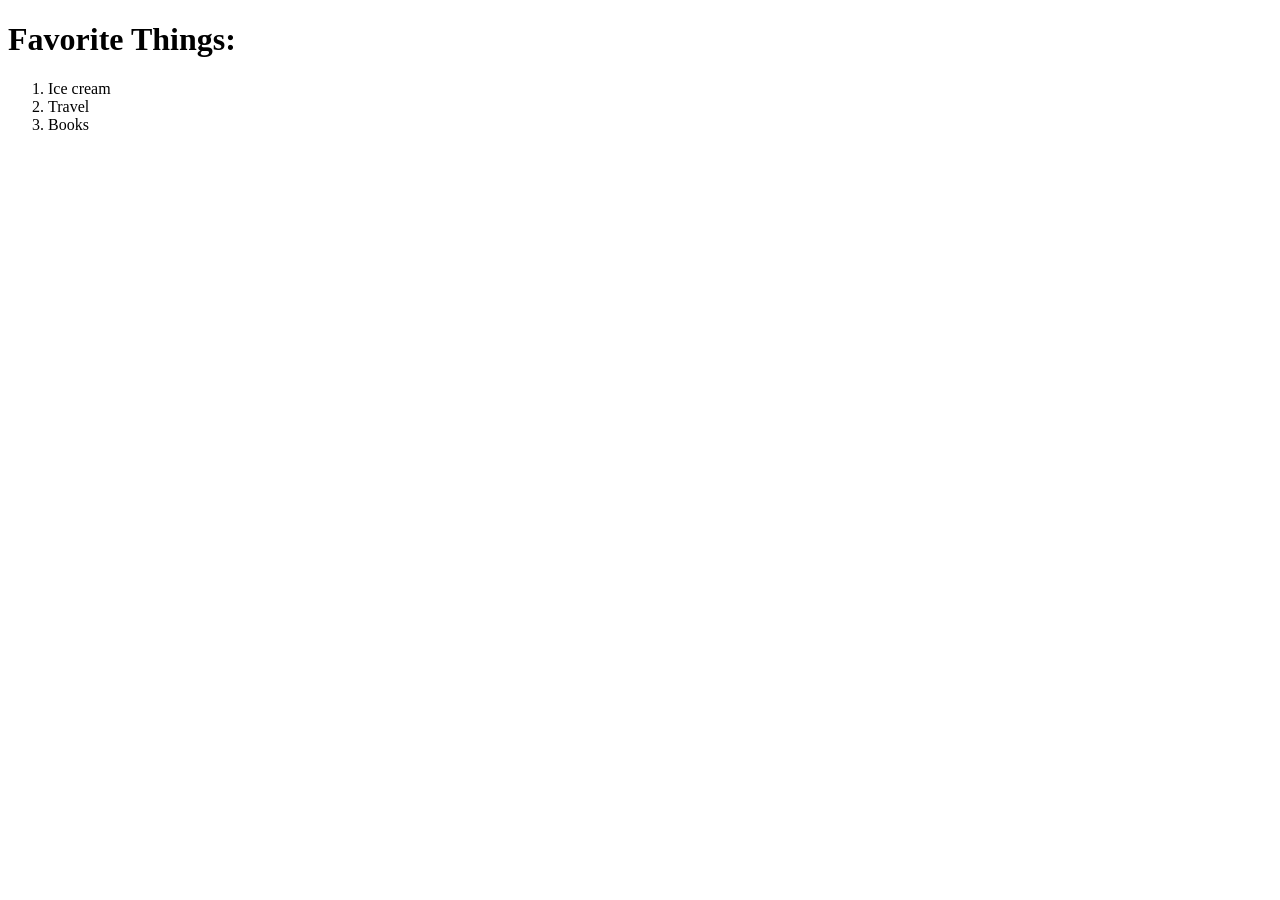
==== favorite-things.html @ 04d97cbc "add page with info on my favorite things." ====
<!DOCTYPE html>
<html>
  <head>
    <title>Favorite things</title>
  </head>
  <body>
    <h1>Favorite Things:</h1>
    <ol>
      <li>Ice cream</li>
      <li>Travel</li>
      <li>Books</li>
    </ol>
  </body>
</html>
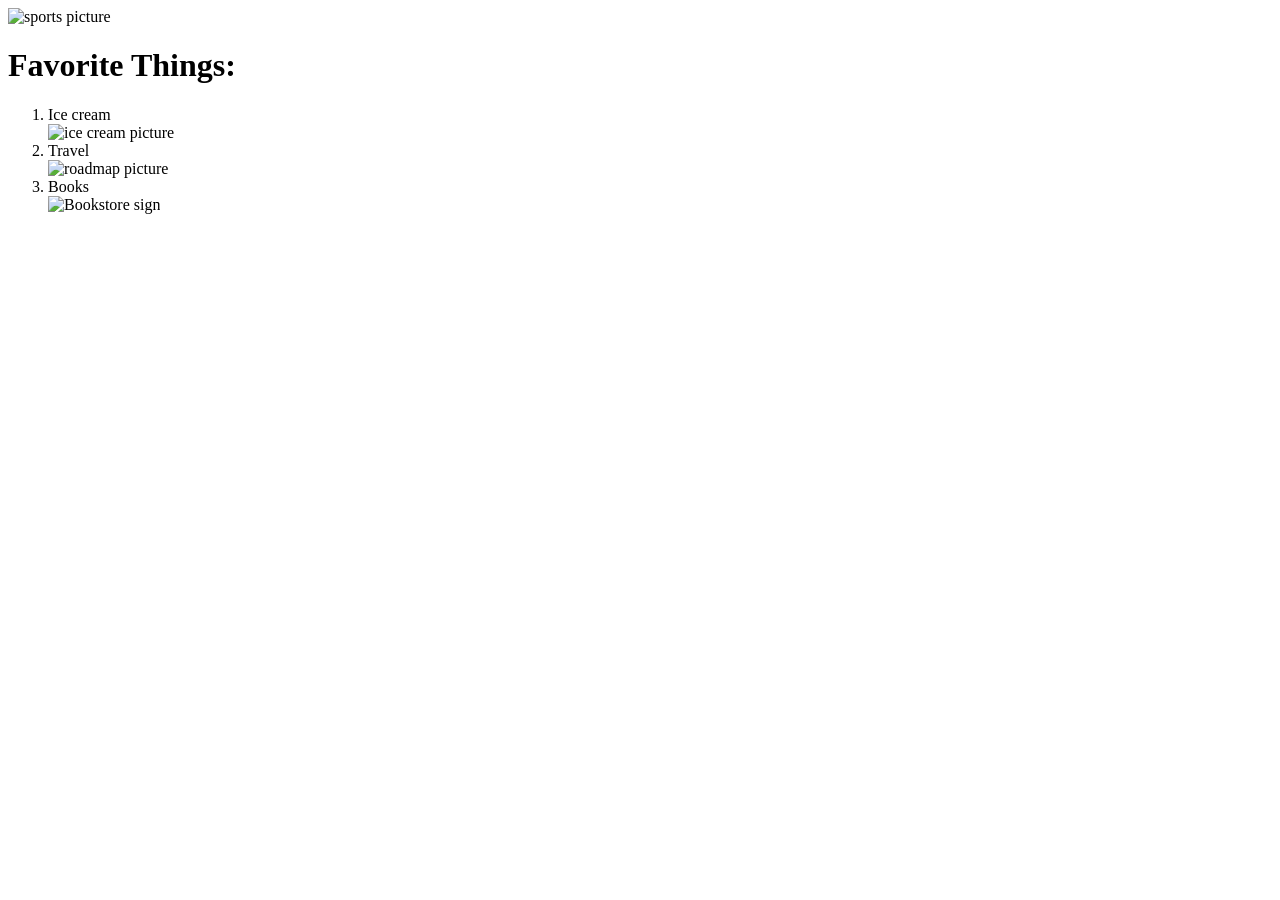
==== commit 8d582445: "add pictures to ice cream, travel, books" ====
--- a/favorite-things.html
+++ b/favorite-things.html
@@ -2,13 +2,14 @@
 <html>
   <head>
     <title>Favorite things</title>
+    <img src="http://lorempixel.com/400/200/sports/" alt="sports picture">
   </head>
   <body>
     <h1>Favorite Things:</h1>
     <ol>
-      <li>Ice cream</li>
-      <li>Travel</li>
-      <li>Books</li>
+      <li>Ice cream</li> <img src="https://images.unsplash.com/photo-1497034825429-c343d7c6a68f?ixlib=rb-1.2.1&ixid=eyJhcHBfaWQiOjEyMDd9&auto=format&fit=crop&w=1296&q=60" alt="ice cream picture">
+      <li>Travel</li> <img src="https://images.unsplash.com/photo-1484544808355-8ec84e534d75?ixlib=rb-1.2.1&ixid=eyJhcHBfaWQiOjEyMDd9&auto=format&fit=crop&w=1296&q=60" alt="roadmap picture">
+      <li>Books</li> <img src="https://images.unsplash.com/photo-1468779036391-52341f60b55d?ixlib=rb-1.2.1&ixid=eyJhcHBfaWQiOjEyMDd9&auto=format&fit=crop&w=1296&q=60" alt="Bookstore sign">
     </ol>
   </body>
 </html>
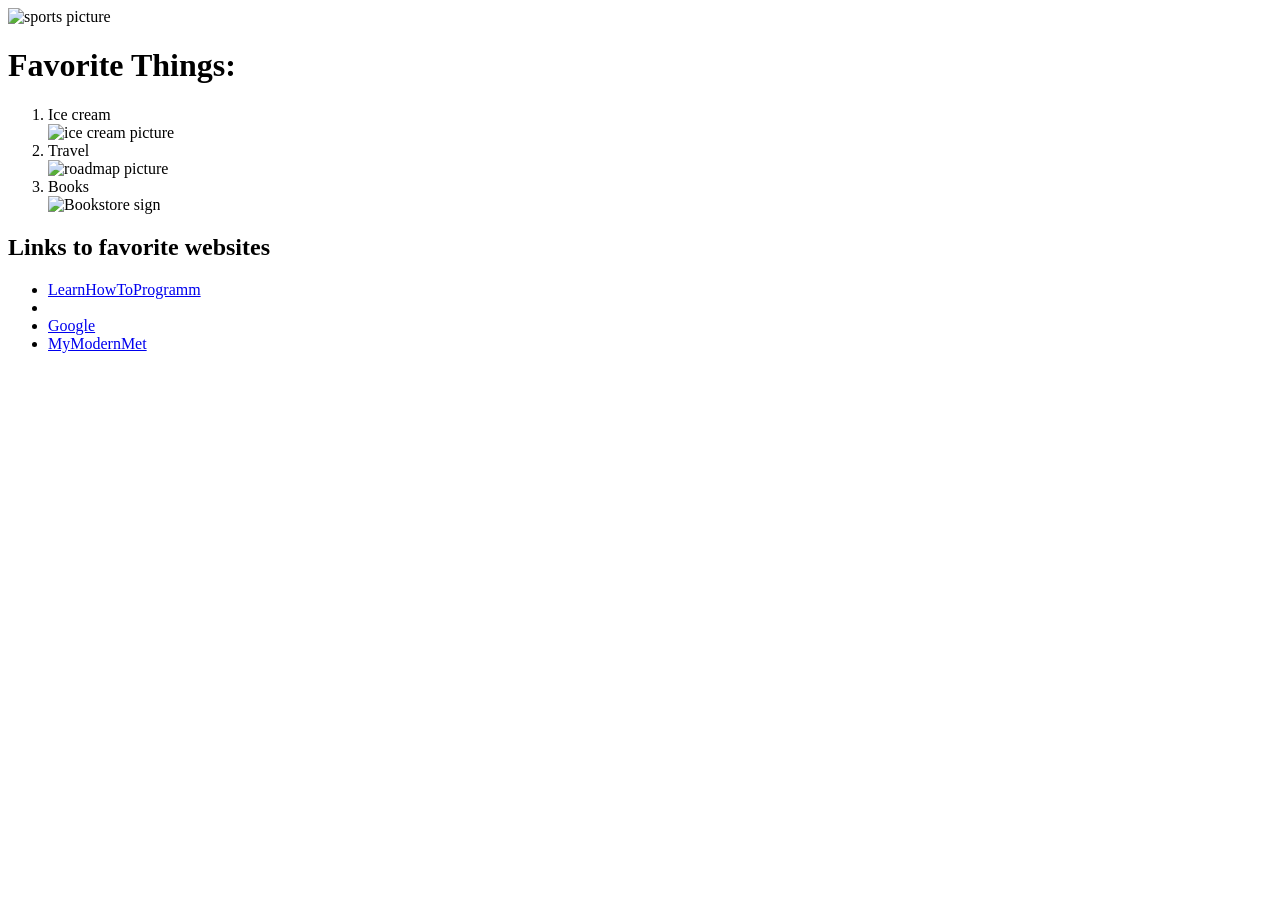
==== commit ded856b0: "add links to favorite websites" ====
--- a/favorite-things.html
+++ b/favorite-things.html
@@ -11,5 +11,12 @@
       <li>Travel</li> <img src="https://images.unsplash.com/photo-1484544808355-8ec84e534d75?ixlib=rb-1.2.1&ixid=eyJhcHBfaWQiOjEyMDd9&auto=format&fit=crop&w=1296&q=60" alt="roadmap picture">
       <li>Books</li> <img src="https://images.unsplash.com/photo-1468779036391-52341f60b55d?ixlib=rb-1.2.1&ixid=eyJhcHBfaWQiOjEyMDd9&auto=format&fit=crop&w=1296&q=60" alt="Bookstore sign">
     </ol>
+    <h2>Links to favorite websites</h2>
+    <ul>
+        <li><a href="https://www.learnhowtoprogram.com/">LearnHowToProgramm<li>
+        <li><a href="https://www.google.com/">Google</li>
+        <li><a href="https://mymodernmet.com/">MyModernMet</li>
+    </ul>
+
   </body>
 </html>
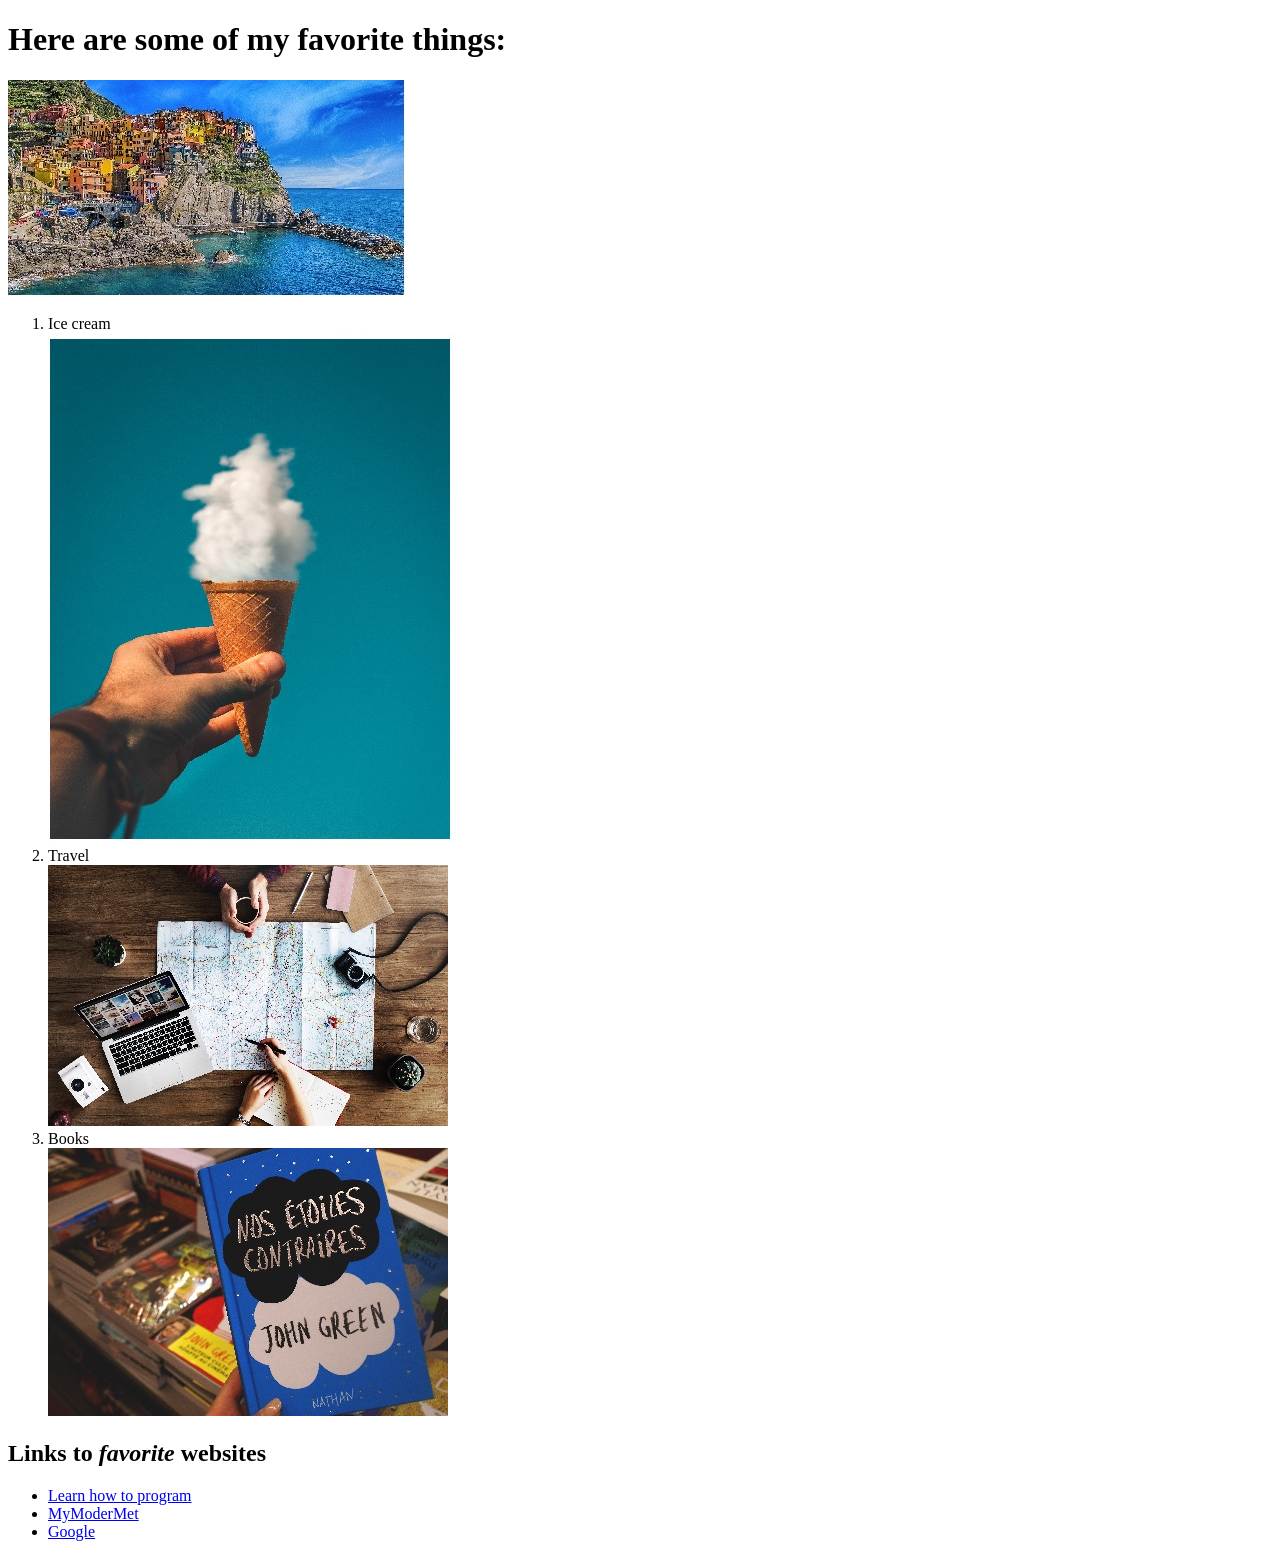
==== commit 10d3ab21: "add links and images" ====
--- a/favorite-things.html
+++ b/favorite-things.html
@@ -2,21 +2,29 @@
 <html>
   <head>
     <title>Favorite things</title>
-    <img src="http://lorempixel.com/400/200/sports/" alt="sports picture">
   </head>
   <body>
-    <h1>Favorite Things:</h1>
+    <h1>Here are some of my favorite things:</h1>
+    <img src="img/img.jpg" alt="seaside picture">
     <ol>
-      <li>Ice cream</li> <img src="https://images.unsplash.com/photo-1497034825429-c343d7c6a68f?ixlib=rb-1.2.1&ixid=eyJhcHBfaWQiOjEyMDd9&auto=format&fit=crop&w=1296&q=60" alt="ice cream picture">
-      <li>Travel</li> <img src="https://images.unsplash.com/photo-1484544808355-8ec84e534d75?ixlib=rb-1.2.1&ixid=eyJhcHBfaWQiOjEyMDd9&auto=format&fit=crop&w=1296&q=60" alt="roadmap picture">
-      <li>Books</li> <img src="https://images.unsplash.com/photo-1468779036391-52341f60b55d?ixlib=rb-1.2.1&ixid=eyJhcHBfaWQiOjEyMDd9&auto=format&fit=crop&w=1296&q=60" alt="Bookstore sign">
+      <li>Ice cream</li> <img src=img/ice-cream.jpg alt="ice cream picture">
+      <li>Travel</li> <img src=img/travel.jpg alt="roadmap picture">
+      <li>Books</li> <img src=img/books.jpg alt="Books">
     </ol>
-    <h2>Links to favorite websites</h2>
+    <h2>Links to <em>favorite</em> websites</h2>
     <ul>
-        <li><a href="https://www.learnhowtoprogram.com/">LearnHowToProgramm<li>
-        <li><a href="https://www.google.com/">Google</li>
-        <li><a href="https://mymodernmet.com/">MyModernMet</li>
+      <li><a href="https://www.learnhowtoprogram.com">Learn how to program</a></li>
+      <li><a href="https://mymodernmet.com/">MyModerMet</a></li>
+      <li><a href="https://www.google.com">Google</a></li>
     </ul>
+
+
 
   </body>
 </html>
+<!--
+<ul>
+    <li><a href="https://www.learnhowtoprogram.com/">LearnHowToProgramm<li>
+    <li><a href="https://www.google.com/">Google</li>
+    <li><a href="https://mymodernmet.com/">MyModernMet</li>
+</ul> -->
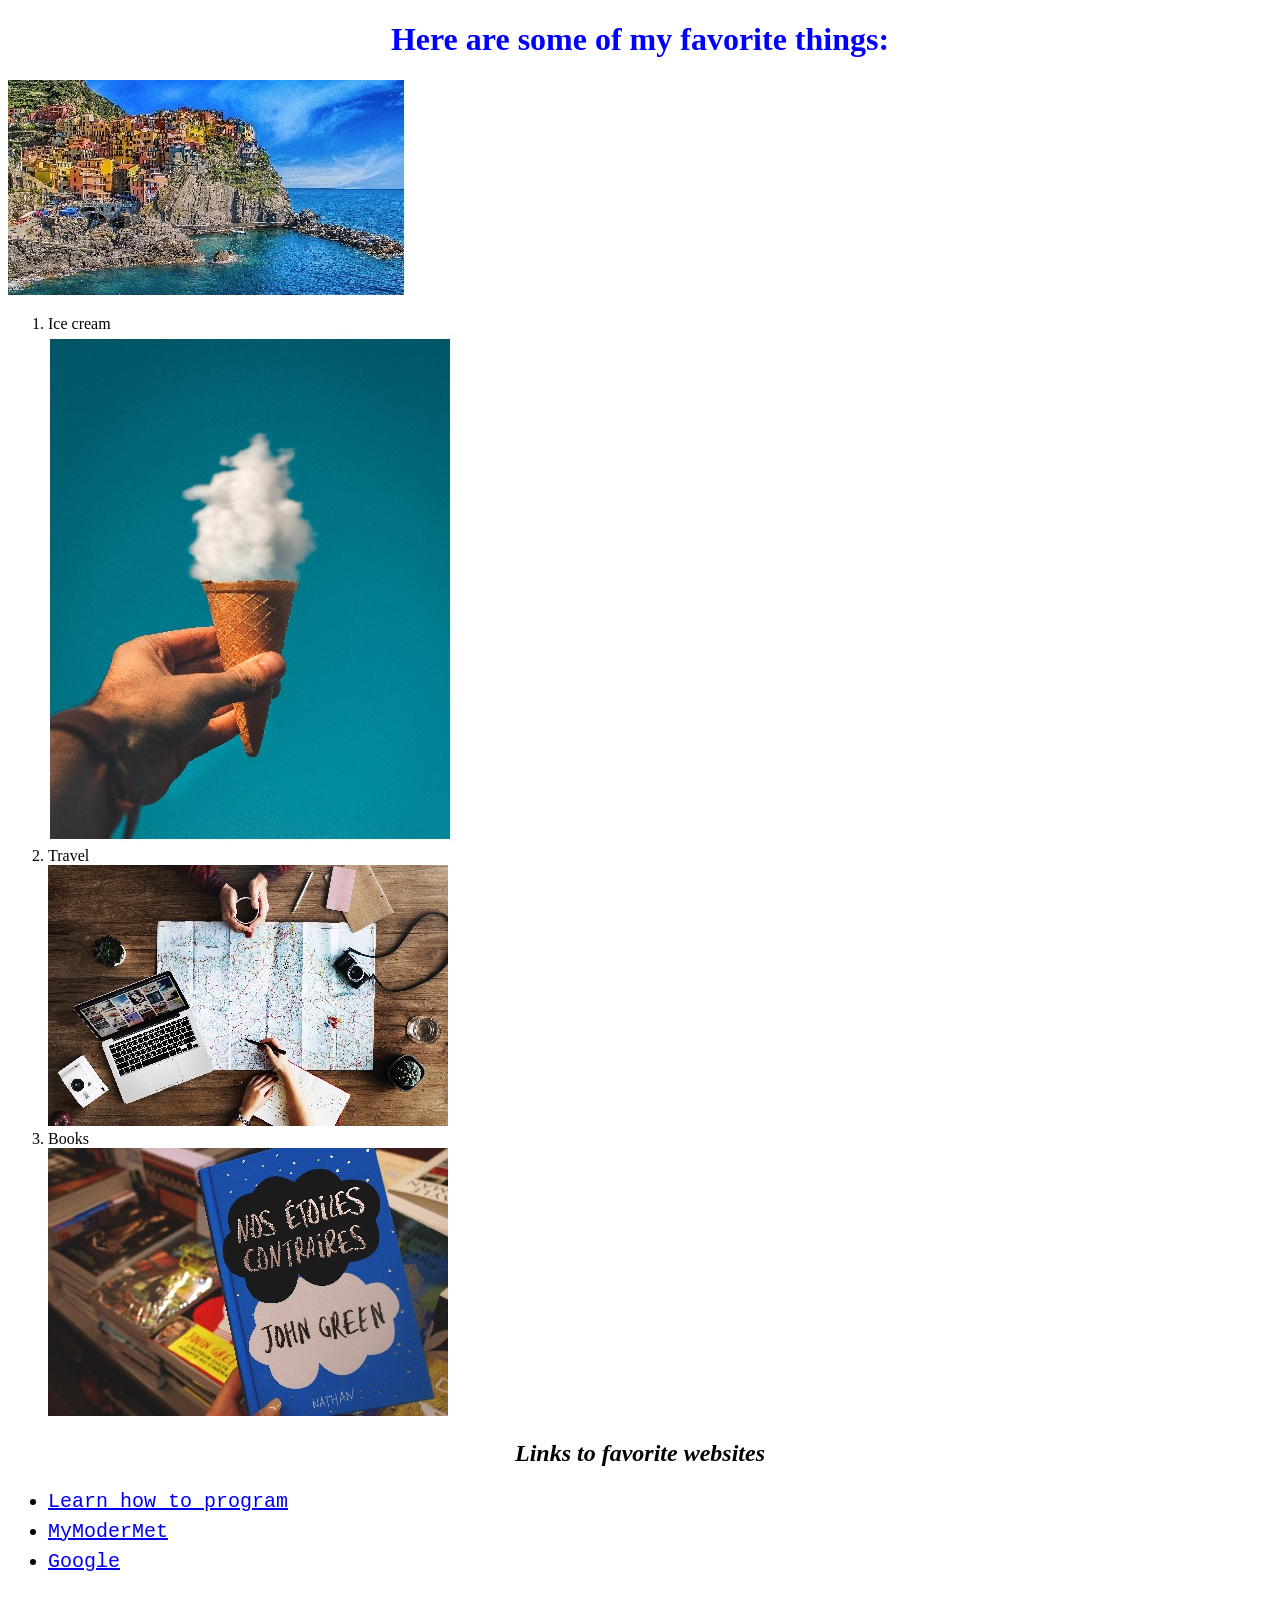
==== commit 1fef429e: "Add README" ====
--- a/favorite-things.html
+++ b/favorite-things.html
@@ -2,6 +2,7 @@
 <html>
   <head>
     <title>Favorite things</title>
+    <link rel="stylesheet" href="css/styles.css" type="text/css">
   </head>
   <body>
     <h1>Here are some of my favorite things:</h1>
--- a/css/styles.css
+++ b/css/styles.css
@@ -0,0 +1,19 @@
+h1 {
+  color: blue;
+  text-align: center;
+}
+
+h2 {
+  font-style: italic;
+  text-align: center;
+}
+
+p{
+  font-family: sans-serif;
+}
+
+ul {
+  font-size: 20px;
+  line-height: 30px;
+  font-family: monospace;
+}
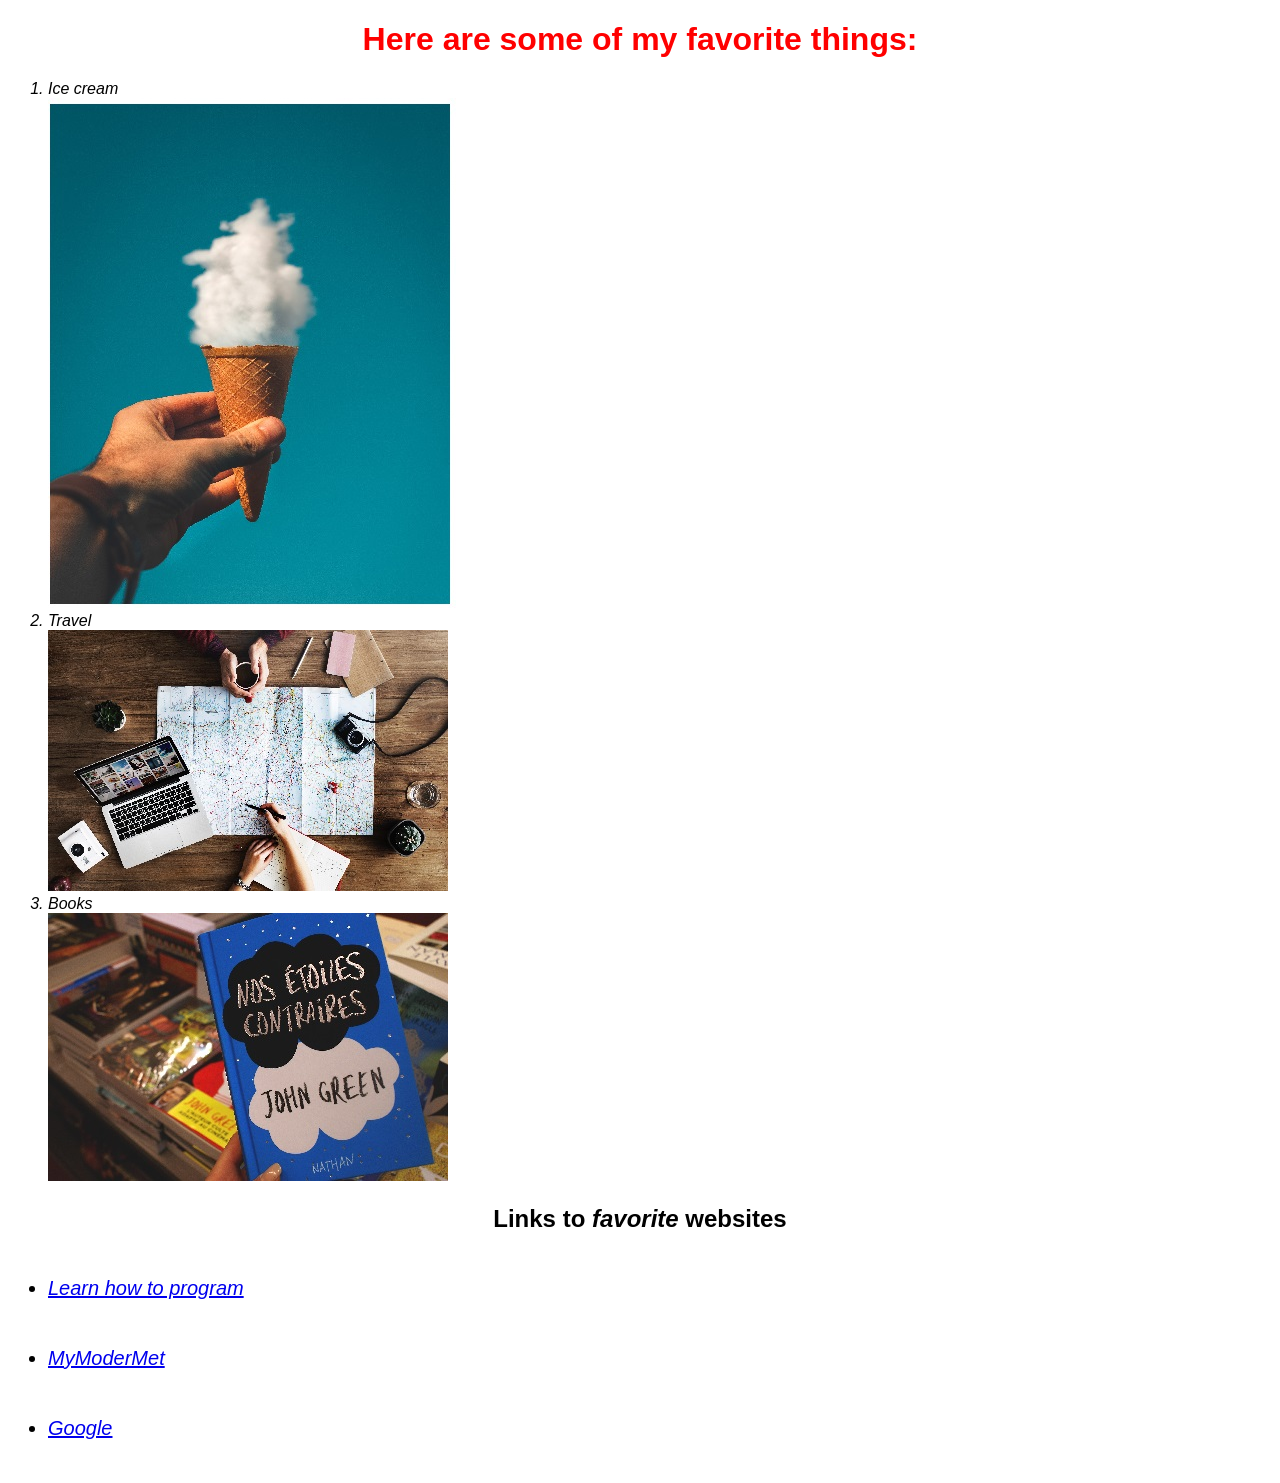
==== commit ba11a774: "Add text and pictures to favorite-places.html" ====
--- a/favorite-things.html
+++ b/favorite-things.html
@@ -6,7 +6,7 @@
   </head>
   <body>
     <h1>Here are some of my favorite things:</h1>
-    <img src="img/img.jpg" alt="seaside picture">
+    
     <ol>
       <li>Ice cream</li> <img src=img/ice-cream.jpg alt="ice cream picture">
       <li>Travel</li> <img src=img/travel.jpg alt="roadmap picture">
--- a/css/styles.css
+++ b/css/styles.css
@@ -1,19 +1,27 @@
 h1 {
-  color: blue;
+  color:red;
   text-align: center;
+  font-family: sans-serif;
+
+}
+h2 {
+  text-align: center;
+  font-family: sans-serif;
+}
+p{
+  font-family: sans-serif;
+  font-weight: 40px;
+  text-align: center;
+  font-size: 20px;
 }
 
-h2 {
-  font-style: italic;
-  text-align: center;
+ul{
+  font-size: 20px;
+  line-height: 70px;
 }
 
-p{
+li {
   font-family: sans-serif;
-}
-
-ul {
-  font-size: 20px;
-  line-height: 30px;
-  font-family: monospace;
-}
+  font-weight: 20px;
+  font-style: italic;
+  }
